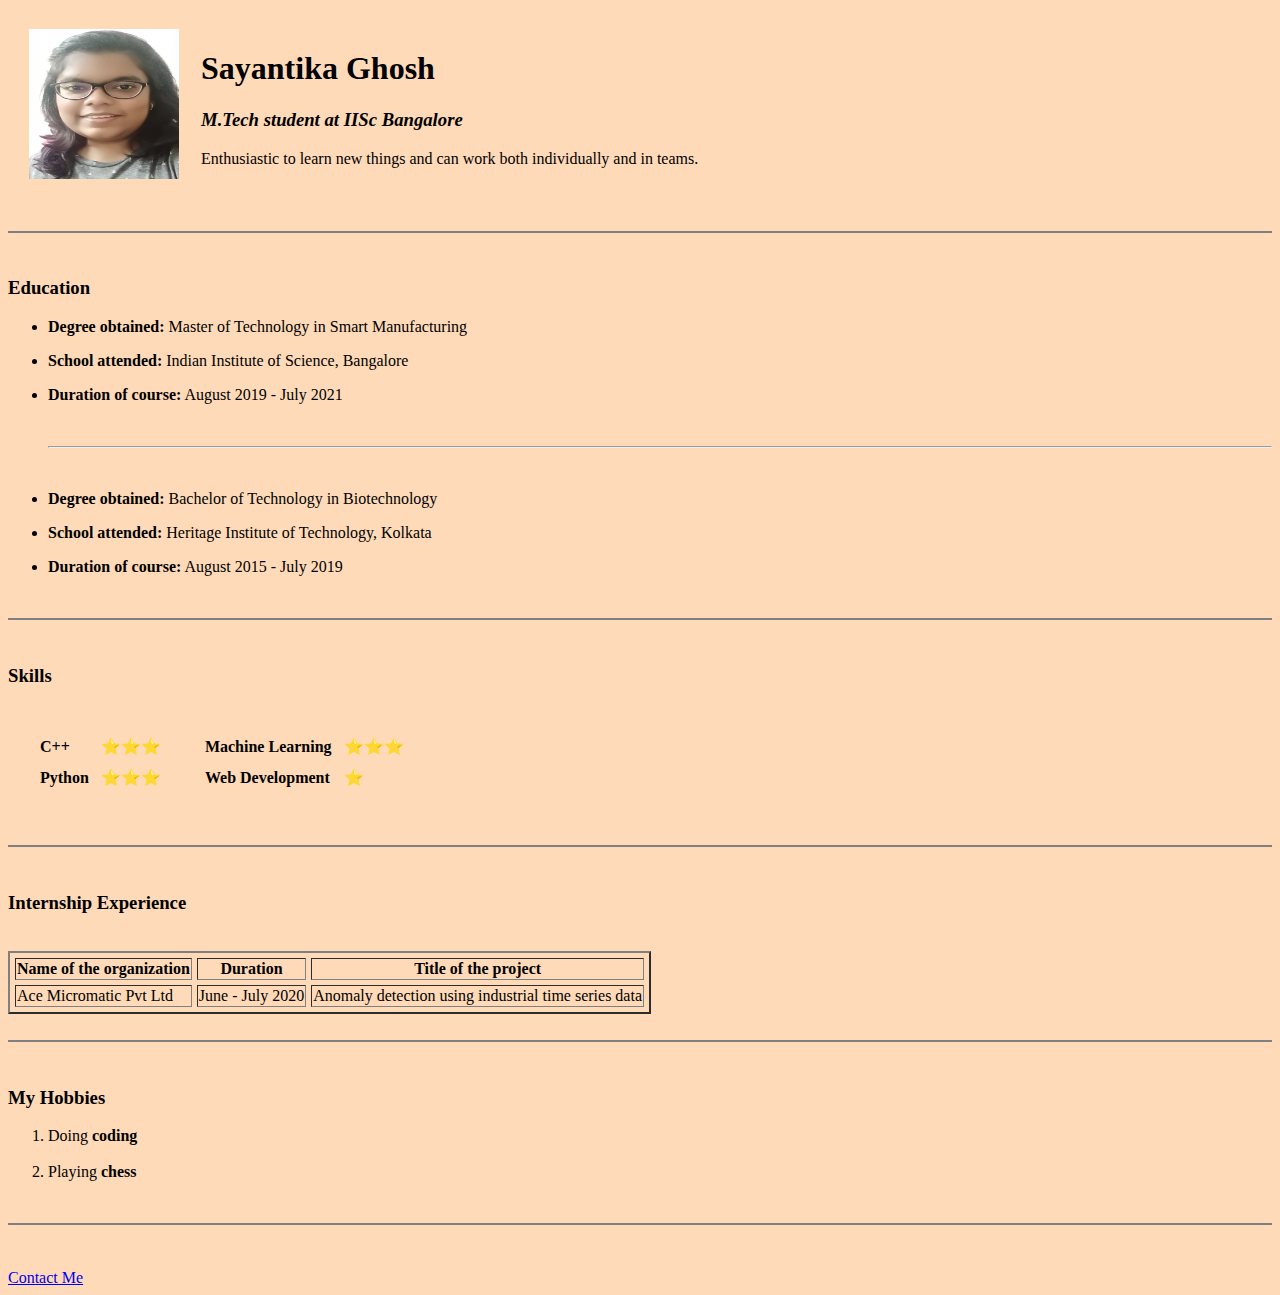
==== index.html @ 19b98bc9 "Initial commit" ====
<!DOCTYPE html>
<html>
    <head>
        <meta charset = "utf-8">
        <title>✵ ֆᏩ ✵ Sayantika's Personal Site</title>
    </head>

    <body style = "background-color : #ffdab9">
        <table cellspacing = "20">
            <tbody>
                <tr>
                    <td>
                        <img src = "images/my_photo.jpg" height = "150px" width = "150px" alt = "My Photo">
                    </td>
                    <td>
                        <h1>Sayantika Ghosh</h1>
                        <h3><em>M.Tech student at IISc Bangalore</em></h3>
                        <p>Enthusiastic to learn new things and can work both individually and in teams.</p>
                    </td>
                </tr>
            </tbody>
        </table>


        <br>
        <hr size = "2" noshade>
        <br>
        <h3>Education</h3>
        <ul>
            <li><p><strong>Degree obtained:</strong> Master of Technology in Smart Manufacturing</p></li>
            <li><p><strong>School attended:</strong> Indian Institute of Science, Bangalore</p></li>
            <li><p><strong>Duration of course:</strong> August 2019 - July 2021</p></li>
            <br>
            <hr>
            <br>
            <li><p><strong>Degree obtained:</strong> Bachelor of Technology in Biotechnology</p></li>
            <li><p><strong>School attended:</strong> Heritage Institute of Technology, Kolkata</p></li>
            <li><p><strong>Duration of course:</strong> August 2015 - July 2019</p></li>
        </ul>
        <br>
        <hr size = "2" noshade>
        <br>
        <h3>Skills</h3>
        <table cellspacing = "20">
            <tbody>
                <tr>
                    <td>
                        <table cellspacing = "10">
                            <tbody>
                                <tr>
                                    <td>
                                        <strong>C++</strong>
                                    </td>
                                    <td>
                                        ⭐⭐⭐
                                    </td>
                                </tr>
                                <tr>
                                    <td>
                                        <strong>Python</strong>
                                    </td>
                                    <td>
                                        ⭐⭐⭐
                                    </td>
                                </tr>
                            </tbody>
                        </table>
                    </td>
                    <td>
                        <table cellspacing = "10">
                            <tbody>
                                <tr>
                                    <td>
                                        <strong>Machine Learning</strong>
                                    </td>
                                    <td>
                                        ⭐⭐⭐
                                    </td>
                                </tr>
                                <tr>
                                    <td>
                                        <strong>Web Development</strong>
                                    </td>
                                    <td>
                                        ⭐
                                    </td>
                                </tr>
                            </tbody>
                        </table>
                    </td>
                </tr>
            </tbody>
        </table>
        <br>
        <hr size = "2" noshade>
        <br>
        <h3>Internship Experience</h3>
        <br>
        <table border = "2" cellspacing = "5">
            <thead>
                <tr>
                    <th>Name of the organization</th>
                    <th>Duration</th>
                    <th>Title of the project</th>
                </tr>
            </thead>
            <tbody>
                <tr>
                    <td>Ace Micromatic Pvt Ltd</td>
                    <td>June - July 2020</td>
                    <td>Anomaly detection using industrial time series data</td>
                </tr>
            </tbody>
            <tfoot>
            </tfoot>
        </table>
        <br>
        <hr size = "2" noshade>
        <br>
        <h3>My Hobbies</h3>
        <ol>
            <li>Doing <strong>coding</strong></li>
            <br>
            <li>Playing <strong>chess</strong></li>
        </ol>
        <br>
        <hr size = "2" noshade>
        <br>
        <footer>
            <br>
            <a href = "contact_me.html">Contact Me</a>
        </footer>
    </body>
</html>
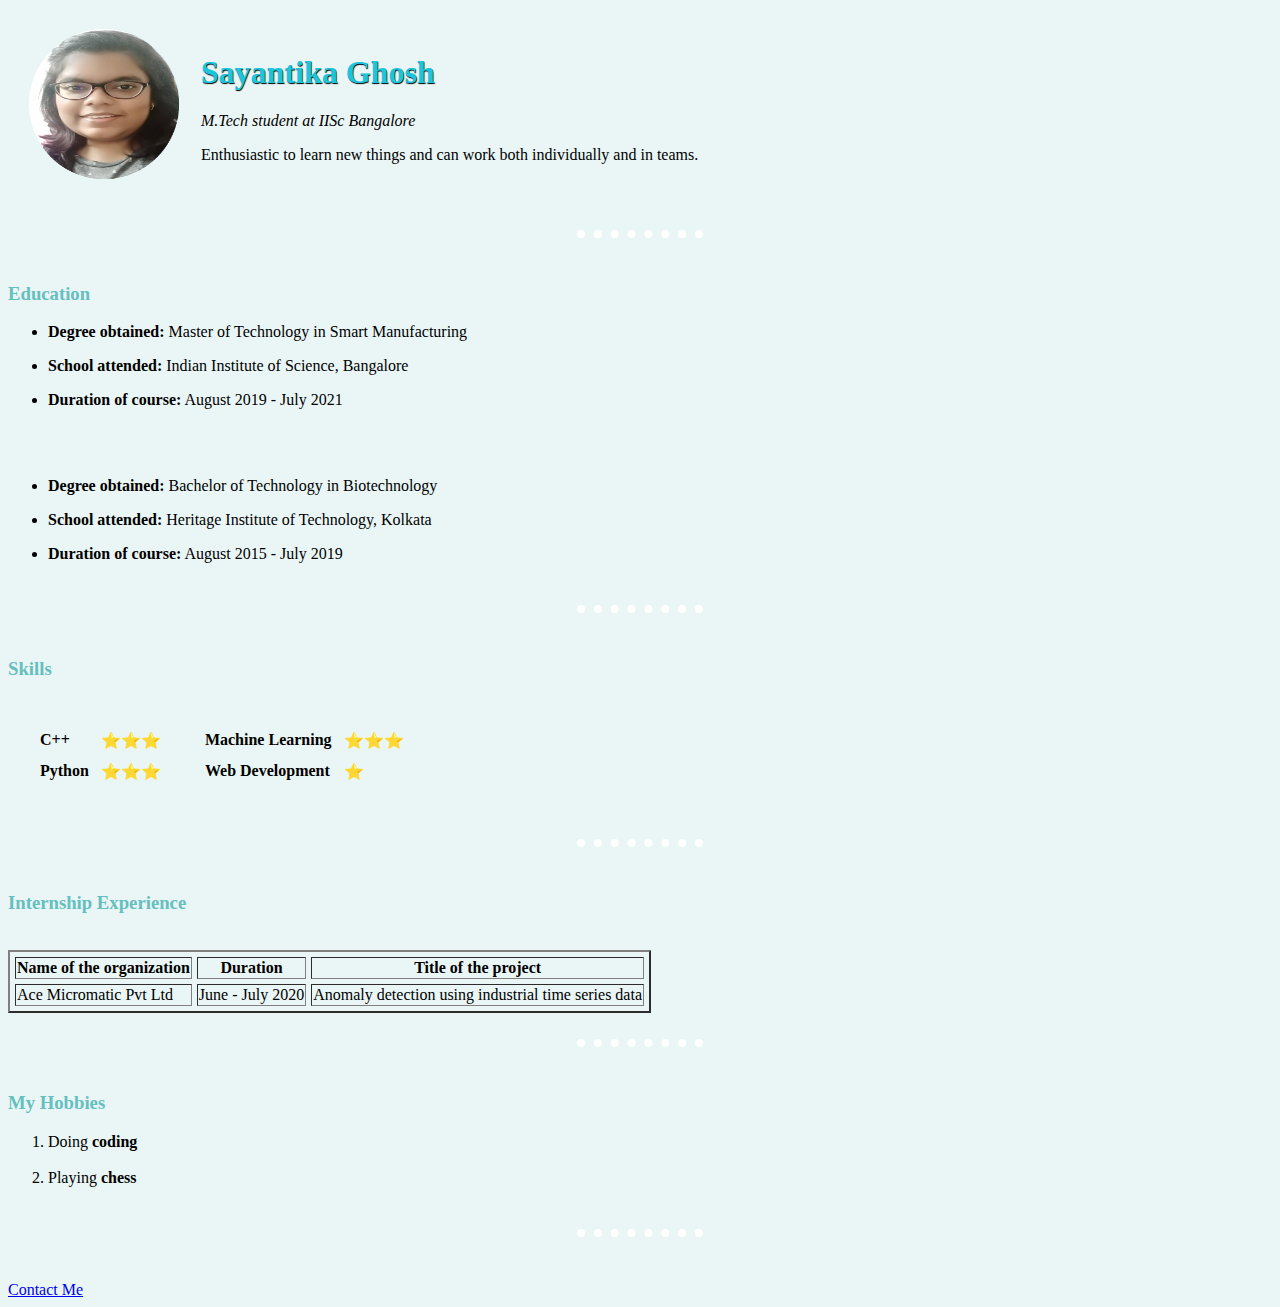
==== commit a2a44ca5: "Added few more files" ====
--- a/index.html
+++ b/index.html
@@ -1,134 +1,148 @@
 <!DOCTYPE html>
 <html>
-    <head>
-        <meta charset = "utf-8">
-        <title>✵ ֆᏩ ✵ Sayantika's Personal Site</title>
-    </head>
 
-    <body style = "background-color : #ffdab9">
-        <table cellspacing = "20">
-            <tbody>
-                <tr>
-                    <td>
-                        <img src = "images/my_photo.jpg" height = "150px" width = "150px" alt = "My Photo">
-                    </td>
-                    <td>
-                        <h1>Sayantika Ghosh</h1>
-                        <h3><em>M.Tech student at IISc Bangalore</em></h3>
-                        <p>Enthusiastic to learn new things and can work both individually and in teams.</p>
-                    </td>
-                </tr>
-            </tbody>
-        </table>
+<head>
+  <meta charset="utf-8">
+  <title>✵ ֆᏩ ✵ Sayantika's Personal Site</title>
+  <link rel = "stylesheet" href = "css/styles.css" />
+</head>
+
+<body>
+  <table cellspacing="20">
+    <tbody>
+      <tr>
+        <td>
+          <img src="images/my_photo_1.png" height="150px" width="150px" alt="My Photo">
+        </td>
+        <td>
+          <h1>Sayantika Ghosh</h1>
+          <p><em>M.Tech student at IISc Bangalore</em></p>
+          <p>Enthusiastic to learn new things and can work both individually and in teams.</p>
+        </td>
+      </tr>
+    </tbody>
+  </table>
 
 
-        <br>
-        <hr size = "2" noshade>
-        <br>
-        <h3>Education</h3>
-        <ul>
-            <li><p><strong>Degree obtained:</strong> Master of Technology in Smart Manufacturing</p></li>
-            <li><p><strong>School attended:</strong> Indian Institute of Science, Bangalore</p></li>
-            <li><p><strong>Duration of course:</strong> August 2019 - July 2021</p></li>
-            <br>
-            <hr>
-            <br>
-            <li><p><strong>Degree obtained:</strong> Bachelor of Technology in Biotechnology</p></li>
-            <li><p><strong>School attended:</strong> Heritage Institute of Technology, Kolkata</p></li>
-            <li><p><strong>Duration of course:</strong> August 2015 - July 2019</p></li>
-        </ul>
-        <br>
-        <hr size = "2" noshade>
-        <br>
-        <h3>Skills</h3>
-        <table cellspacing = "20">
+  <br>
+  <hr size="2" noshade>
+  <br>
+  <h3>Education</h3>
+  <ul>
+    <li>
+      <p><strong>Degree obtained:</strong> Master of Technology in Smart Manufacturing</p>
+    </li>
+    <li>
+      <p><strong>School attended:</strong> Indian Institute of Science, Bangalore</p>
+    </li>
+    <li>
+      <p><strong>Duration of course:</strong> August 2019 - July 2021</p>
+    </li>
+    <br>
+    <br>
+    <li>
+      <p><strong>Degree obtained:</strong> Bachelor of Technology in Biotechnology</p>
+    </li>
+    <li>
+      <p><strong>School attended:</strong> Heritage Institute of Technology, Kolkata</p>
+    </li>
+    <li>
+      <p><strong>Duration of course:</strong> August 2015 - July 2019</p>
+    </li>
+  </ul>
+  <br>
+  <hr size="2" noshade>
+  <br>
+  <h3>Skills</h3>
+  <table cellspacing="20">
+    <tbody>
+      <tr>
+        <td>
+          <table cellspacing="10">
             <tbody>
-                <tr>
-                    <td>
-                        <table cellspacing = "10">
-                            <tbody>
-                                <tr>
-                                    <td>
-                                        <strong>C++</strong>
-                                    </td>
-                                    <td>
-                                        ⭐⭐⭐
-                                    </td>
-                                </tr>
-                                <tr>
-                                    <td>
-                                        <strong>Python</strong>
-                                    </td>
-                                    <td>
-                                        ⭐⭐⭐
-                                    </td>
-                                </tr>
-                            </tbody>
-                        </table>
-                    </td>
-                    <td>
-                        <table cellspacing = "10">
-                            <tbody>
-                                <tr>
-                                    <td>
-                                        <strong>Machine Learning</strong>
-                                    </td>
-                                    <td>
-                                        ⭐⭐⭐
-                                    </td>
-                                </tr>
-                                <tr>
-                                    <td>
-                                        <strong>Web Development</strong>
-                                    </td>
-                                    <td>
-                                        ⭐
-                                    </td>
-                                </tr>
-                            </tbody>
-                        </table>
-                    </td>
-                </tr>
+              <tr>
+                <td>
+                  <strong>C++</strong>
+                </td>
+                <td>
+                  ⭐⭐⭐
+                </td>
+              </tr>
+              <tr>
+                <td>
+                  <strong>Python</strong>
+                </td>
+                <td>
+                  ⭐⭐⭐
+                </td>
+              </tr>
             </tbody>
-        </table>
-        <br>
-        <hr size = "2" noshade>
-        <br>
-        <h3>Internship Experience</h3>
-        <br>
-        <table border = "2" cellspacing = "5">
-            <thead>
-                <tr>
-                    <th>Name of the organization</th>
-                    <th>Duration</th>
-                    <th>Title of the project</th>
-                </tr>
-            </thead>
+          </table>
+        </td>
+        <td>
+          <table cellspacing="10">
             <tbody>
-                <tr>
-                    <td>Ace Micromatic Pvt Ltd</td>
-                    <td>June - July 2020</td>
-                    <td>Anomaly detection using industrial time series data</td>
-                </tr>
+              <tr>
+                <td>
+                  <strong>Machine Learning</strong>
+                </td>
+                <td>
+                  ⭐⭐⭐
+                </td>
+              </tr>
+              <tr>
+                <td>
+                  <strong>Web Development</strong>
+                </td>
+                <td>
+                  ⭐
+                </td>
+              </tr>
             </tbody>
-            <tfoot>
-            </tfoot>
-        </table>
-        <br>
-        <hr size = "2" noshade>
-        <br>
-        <h3>My Hobbies</h3>
-        <ol>
-            <li>Doing <strong>coding</strong></li>
-            <br>
-            <li>Playing <strong>chess</strong></li>
-        </ol>
-        <br>
-        <hr size = "2" noshade>
-        <br>
-        <footer>
-            <br>
-            <a href = "contact_me.html">Contact Me</a>
-        </footer>
-    </body>
+          </table>
+        </td>
+      </tr>
+    </tbody>
+  </table>
+  <br>
+  <hr size="2" noshade>
+  <br>
+  <h3>Internship Experience</h3>
+  <br>
+  <table border="2" cellspacing="5">
+    <thead>
+      <tr>
+        <th>Name of the organization</th>
+        <th>Duration</th>
+        <th>Title of the project</th>
+      </tr>
+    </thead>
+    <tbody>
+      <tr>
+        <td>Ace Micromatic Pvt Ltd</td>
+        <td>June - July 2020</td>
+        <td>Anomaly detection using industrial time series data</td>
+      </tr>
+    </tbody>
+    <tfoot>
+    </tfoot>
+  </table>
+  <br>
+  <hr size="2" noshade>
+  <br>
+  <h3>My Hobbies</h3>
+  <ol>
+    <li>Doing <strong>coding</strong></li>
+    <br>
+    <li>Playing <strong>chess</strong></li>
+  </ol>
+  <br>
+  <hr size="2" noshade>
+  <br>
+  <footer>
+    <br>
+    <a href="contact_me.html">Contact Me</a>
+  </footer>
+</body>
+
 </html>
--- a/css/styles.css
+++ b/css/styles.css
@@ -0,0 +1,21 @@
+body{
+  background-color: #EAF6F6;
+}
+
+hr{
+  background-color:#EAF6F6;
+  border-style:none;
+  border-top-style: dotted;
+  border-color: white;
+  width: 10%;
+  border-width: 8px;
+}
+
+h1{
+  color: #1CC5DC;
+  text-shadow: 0.5px 0.5px 1px black;
+}
+
+h3{
+  color:#66BFBF;
+}
